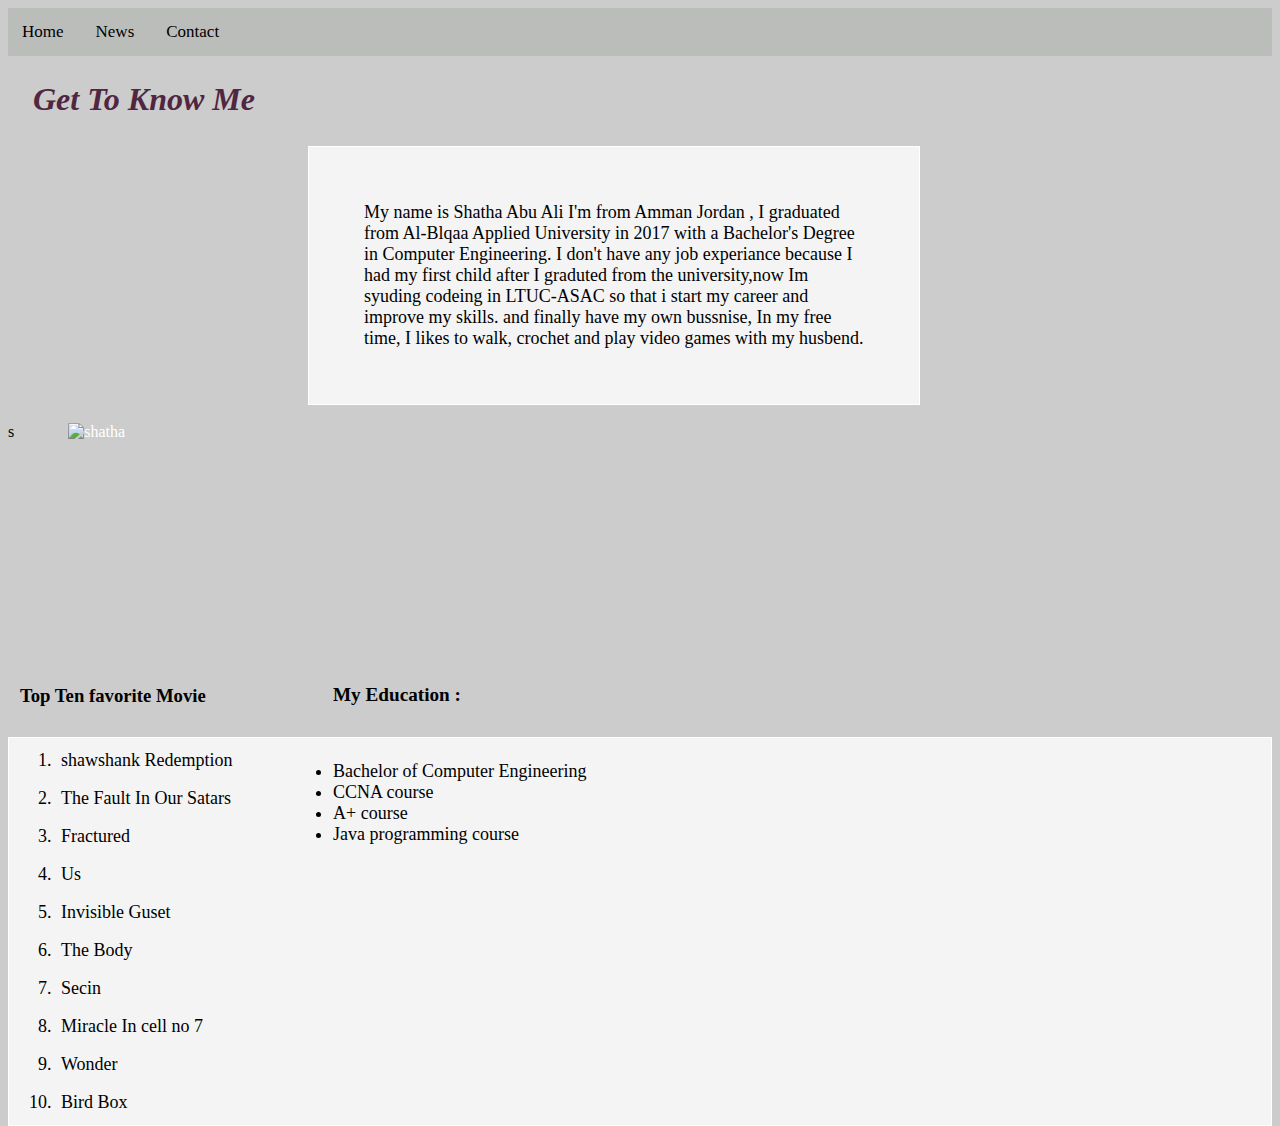
==== index.html @ f6eb1937 "last update" ====
<!DOCTYPE html>
<html lang="en">

<head>
  <meta charset="UTF-8">
  <meta name="viewport" content="width=device-width, initial-scale=1.0">
  <title>Document</title>
  <link rel="stylesheet" href="css/reset.css">
  <link rel="stylesheet" href="css/style.css">
</head>

<body>
  <header>
    <div class="navbar">
      <a href="#home">Home</a>
      <a href="#news">News</a>
      <a href="#/mnt/c/Users/Shatha/201/project201/contact.html">Contact</a>
    </div>
  </header>
  <main>
    <div class="p1">
    <h1 class="firstheader">Get To Know Me</h1>
    <p>
      My name is Shatha Abu Ali I'm from Amman Jordan , I graduated from Al-Blqaa Applied University in 2017 with a
      Bachelor's Degree in Computer Engineering. I don't have any job experiance because I had my first child after I
      graduted from the university,now Im syuding codeing in LTUC-ASAC so that i start my career and improve my skills.
      and finally have my own bussnise, In my free time, I likes to walk, crochet and play video games with my husbend.
    </p>s

    <img src="https://i0.wp.com/www.wzfne.com/wp-content/uploads/2019/11/A4BC8F37-13FC-4C16-80D9-31D4740324C0.png?fit=225%2C225&ssl=1" alt="shatha">

    </div>


  </main>

  <footer>
    <div class="list1">
    <h3> Top Ten favorite Movie </h3>
    <ol>
      <li>shawshank Redemption</li>
      <li>The Fault In Our Satars</li>
      <li>Fractured</li>
      <Li>Us</Li>
      <li>Invisible Guset</li>
      <li>The Body</li>
      <Li>Secin</Li>
      <li>Miracle In cell no 7</li>
      <Li>Wonder</Li>
      <li>Bird Box</li>
    </ol>
  </div>

    <h4>My Education :</h4>
    <ul>
      <li>Bachelor of Computer Engineering</li>
      <li>CCNA course</li>
      <li>A+ course</li>
      <li>Java programming course</li>
    </ul>
  </footer>
  <script src="js/app.js"></script>
</body>

</html>
---- css/style.css ----
ol{
  font-size: large;
  background-color: rgba(255, 255, 255, 0.774);
      border: 1px solid white;
}

ul{
 font-size: large;
 max-width: 500px;
      width: 100%;
      padding: 5px;
      margin-right: 10px;
      margin-left: 320px;
      margin-top: -45px;
      margin-bottom: 90px;
}

/*ul li{
    
  border: 4px ;
  padding: 5px;
  margin: 7px;

  }*/

  ol li{

  border: 4px;
  padding: 5px;
  margin: 7px;
 
  }
  
h3{
  display: inline-block;
  border: 10px ;
 
  padding: 5px;
  margin: 7px; 
}


h4{
  border: 10px ;
  padding: 5px;
  margin: 7px; 
  margin-right: 10px;
  margin-left: 320px;
  margin-top: -465px;
  margin-bottom: 90px;
font-size: larger;
}

  body {
      background-image:url("https://c8.alamy.com/comp/G26NG0/wall-and-floor-old-color-wood-plank-texture-for-background-G26NG0.jpg");
      background-color: #cccccc;
      /*margin-block-end: 8px;
      border: solid ;
      */
    }
    .firstheader{
        font-style: oblique;
        color: rgb(80, 38, 64);
        margin: 15px;
        box-shadow: rosybrown;
        padding: 10px;
    }
    p{
      max-width: 500px;
      width: 100%;
      padding: 55px;
      margin-right: 10px;
      margin-left: 300px;
      background-color: rgba(255, 255, 255, 0.774);
      border: 1px solid white;
 font-size: large;
    }

.navbar a {
  display: inline-block;
  color: black;
  text-align: center;
  padding: 14px;
  text-decoration: none;
  font-size: 17px;
  border-radius: 5px;
}
.navbar a:hover {
  background-color: #ddd;
  color: black;
}
.navbar a.active {
  background-color: dodgerblue;
  color: white;
}
.navbar a.active {
  background-color: dodgerblue;
  color: white;
}
.navbar{
  background-color: rgb(187, 189, 187) ;
  position: relative;
}

img{
  box-sizing: content-box;
  width: 100%;
  max-width: 230px;
  min-height: 160px;
  color: white;
  text-align: center;
  margin-right: 50px;
  margin-left: 50px;
  margin-top: -250px;
  margin-bottom: 90px;
}
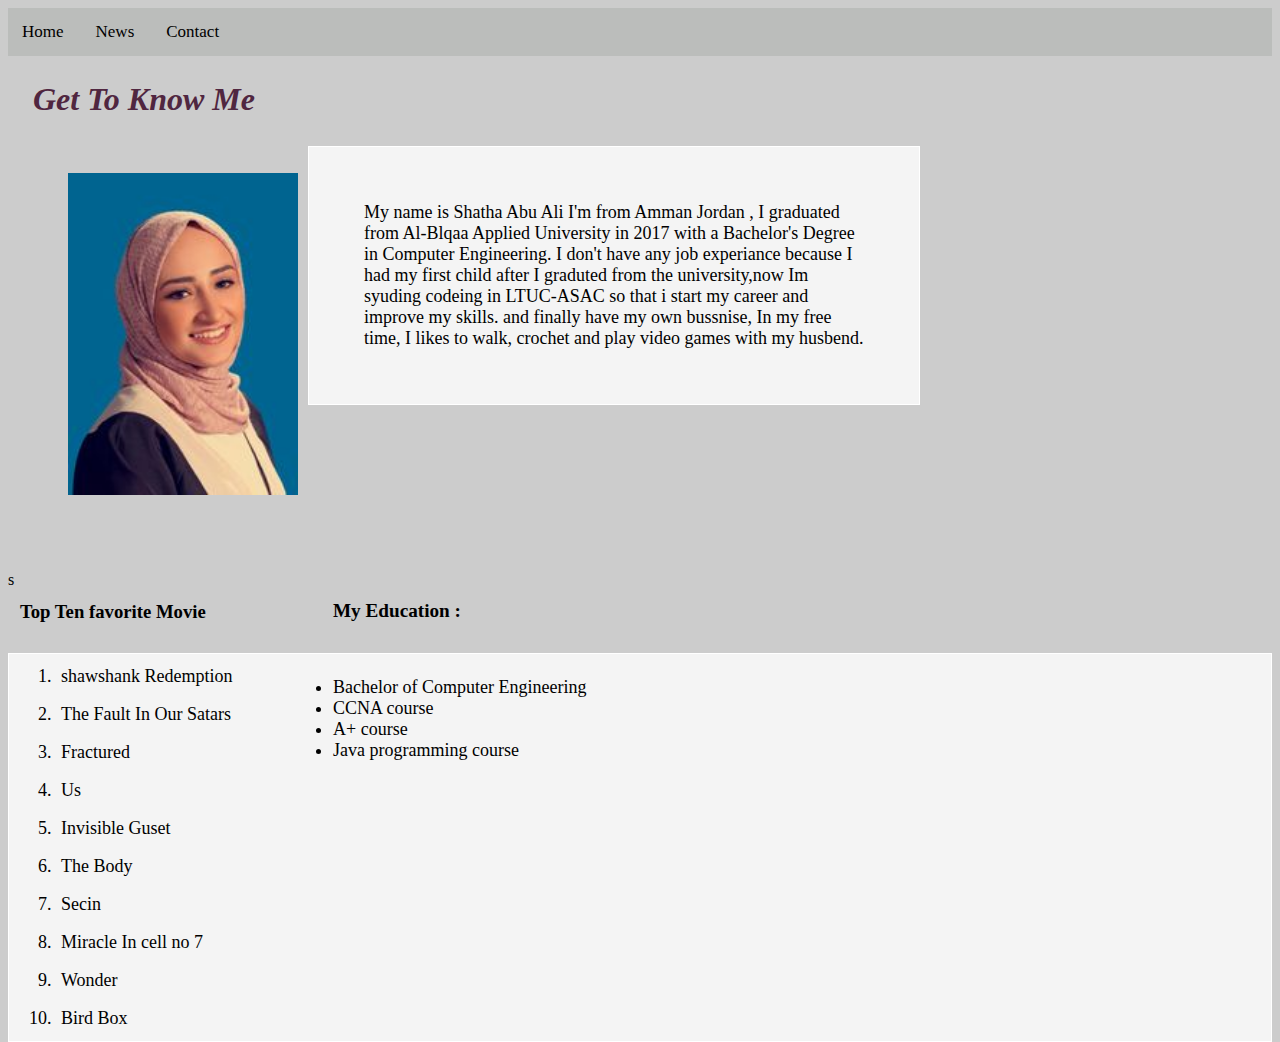
==== commit 163d3e4b: "push" ====
--- a/index.html
+++ b/index.html
@@ -27,7 +27,7 @@
       and finally have my own bussnise, In my free time, I likes to walk, crochet and play video games with my husbend.
     </p>s
 
-    <img src="https://i0.wp.com/www.wzfne.com/wp-content/uploads/2019/11/A4BC8F37-13FC-4C16-80D9-31D4740324C0.png?fit=225%2C225&ssl=1" alt="shatha">
+    <img src="img/shatha.jpg" alt="shatha">
 
     </div>
 
